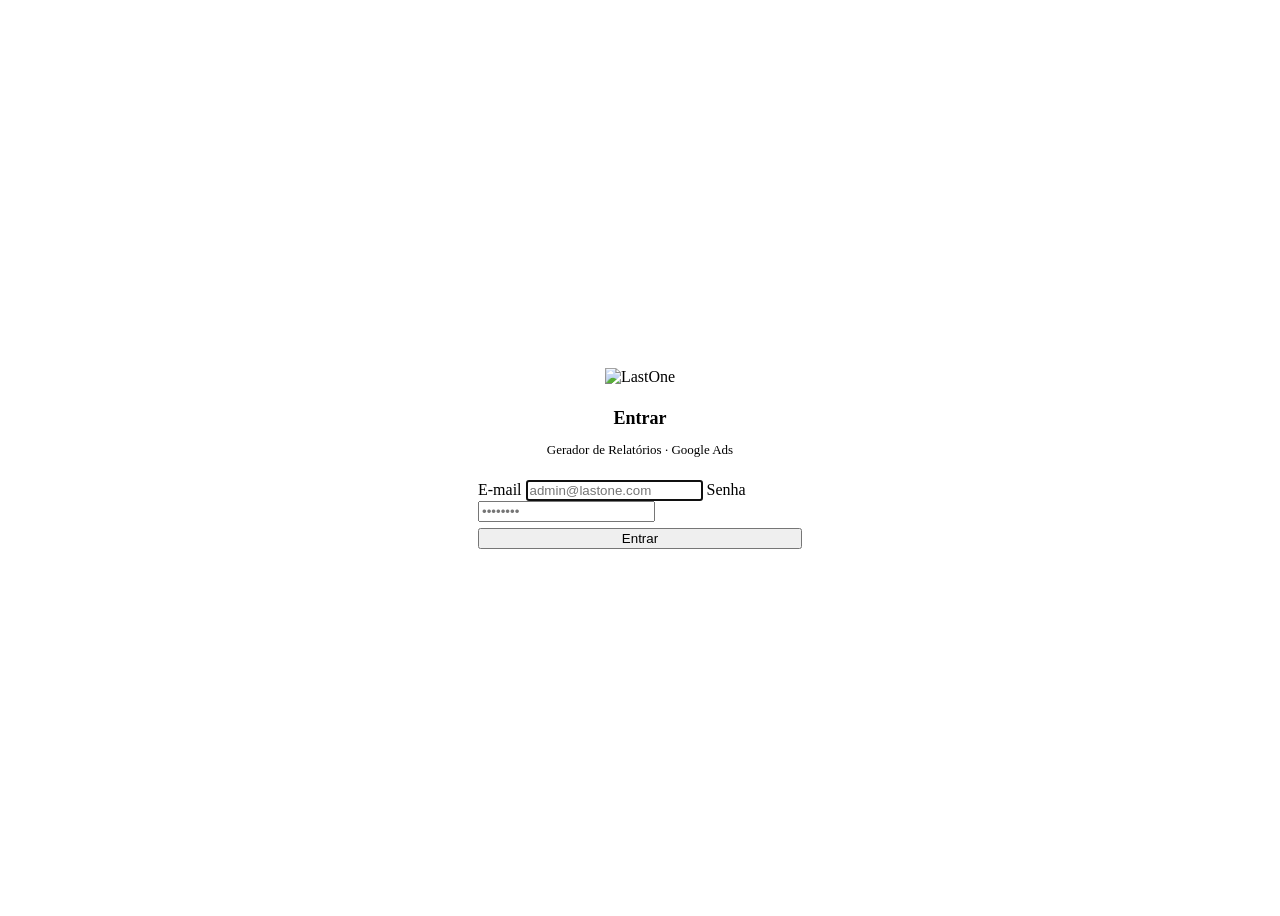
==== public/login.html @ 87d00a43 "Adiciona tela de login (e-mail + senha, usuário admin) Protege todo o app e as APIs com autenticação" ====
<!DOCTYPE html>
<html lang="pt-BR">
<head>
  <meta charset="UTF-8" />
  <meta name="viewport" content="width=device-width, initial-scale=1.0" />
  <title>Entrar · Gerador de Relatórios LastOne</title>
  <link rel="stylesheet" href="/styles.css" />
  <style>
    body { display: flex; align-items: center; justify-content: center; min-height: 100vh; }
    .login-wrap { width: 100%; max-width: 380px; padding: 20px; }
    .login-card { background: var(--paper); border: 1px solid var(--line);
      border-radius: var(--radius); box-shadow: var(--shadow); padding: 30px 28px; }
    .login-logo { text-align: center; margin-bottom: 22px; }
    .login-logo img { height: 40px; }
    .login-card h1 { font-size: 18px; color: var(--forest); text-align: center; margin-bottom: 4px; }
    .login-card .lead { font-size: 13px; color: var(--muted); text-align: center; margin-bottom: 22px; }
    .login-card .field { margin-bottom: 14px; }
    .login-card .btn { width: 100%; justify-content: center; margin-top: 6px; }
    .login-err {
      background: #fdecea; border: 1px solid #f5c6c0; color: var(--danger);
      border-radius: 9px; padding: 10px 12px; font-size: 13px; margin-bottom: 16px; display: none;
    }
    .login-err.show { display: block; }
  </style>
</head>
<body>
  <div class="login-wrap">
    <div class="login-card">
      <div class="login-logo"><img src="/assets/logo.png" alt="LastOne" /></div>
      <h1>Entrar</h1>
      <p class="lead">Gerador de Relatórios · Google Ads</p>

      <div class="login-err" id="err"></div>

      <form id="loginForm">
        <label class="field">
          <span>E-mail</span>
          <input type="email" id="email" placeholder="admin@lastone.com" autocomplete="username" required autofocus />
        </label>
        <label class="field">
          <span>Senha</span>
          <input type="password" id="password" placeholder="••••••••" autocomplete="current-password" required />
        </label>
        <button class="btn btn-forest" id="submitBtn" type="submit">Entrar</button>
      </form>
    </div>
  </div>

  <script>
    const form = document.getElementById('loginForm');
    const errBox = document.getElementById('err');
    const btn = document.getElementById('submitBtn');

    form.addEventListener('submit', async (e) => {
      e.preventDefault();
      errBox.classList.remove('show');
      btn.disabled = true;
      btn.textContent = 'Entrando…';
      try {
        const res = await fetch('/api/login', {
          method: 'POST',
          headers: { 'Content-Type': 'application/json' },
          body: JSON.stringify({
            email: document.getElementById('email').value,
            password: document.getElementById('password').value,
          }),
        });
        if (res.ok) {
          window.location.href = '/';
          return;
        }
        const data = await res.json().catch(() => ({}));
        errBox.textContent = data.error || 'Não foi possível entrar.';
        errBox.classList.add('show');
      } catch {
        errBox.textContent = 'Falha de conexão. Tente novamente.';
        errBox.classList.add('show');
      }
      btn.disabled = false;
      btn.textContent = 'Entrar';
    });
  </script>
</body>
</html>
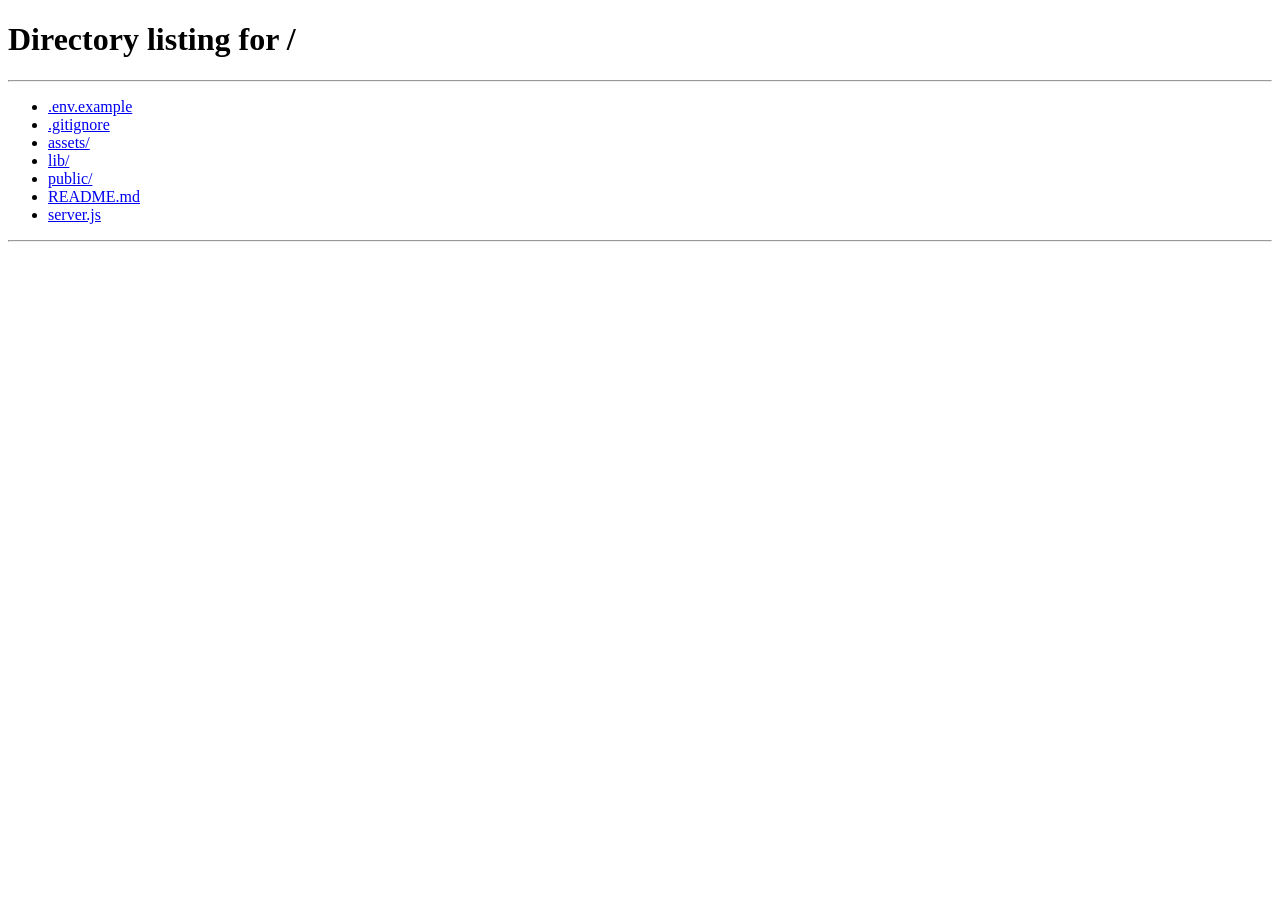
==== commit 8635dfaf: "Rebranding Tráfega + novo painel e remoção do login - Novo dashboard SPA (public/dashboard.html via " ====
--- a/public/login.html
+++ b/public/login.html
@@ -2,83 +2,8 @@
 <html lang="pt-BR">
 <head>
   <meta charset="UTF-8" />
-  <meta name="viewport" content="width=device-width, initial-scale=1.0" />
-  <title>Entrar · Gerador de Relatórios LastOne</title>
-  <link rel="stylesheet" href="/styles.css" />
-  <style>
-    body { display: flex; align-items: center; justify-content: center; min-height: 100vh; }
-    .login-wrap { width: 100%; max-width: 380px; padding: 20px; }
-    .login-card { background: var(--paper); border: 1px solid var(--line);
-      border-radius: var(--radius); box-shadow: var(--shadow); padding: 30px 28px; }
-    .login-logo { text-align: center; margin-bottom: 22px; }
-    .login-logo img { height: 40px; }
-    .login-card h1 { font-size: 18px; color: var(--forest); text-align: center; margin-bottom: 4px; }
-    .login-card .lead { font-size: 13px; color: var(--muted); text-align: center; margin-bottom: 22px; }
-    .login-card .field { margin-bottom: 14px; }
-    .login-card .btn { width: 100%; justify-content: center; margin-top: 6px; }
-    .login-err {
-      background: #fdecea; border: 1px solid #f5c6c0; color: var(--danger);
-      border-radius: 9px; padding: 10px 12px; font-size: 13px; margin-bottom: 16px; display: none;
-    }
-    .login-err.show { display: block; }
-  </style>
+  <meta http-equiv="refresh" content="0; url=/" />
+  <script>window.location.replace('/');</script>
 </head>
-<body>
-  <div class="login-wrap">
-    <div class="login-card">
-      <div class="login-logo"><img src="/assets/logo.png" alt="LastOne" /></div>
-      <h1>Entrar</h1>
-      <p class="lead">Gerador de Relatórios · Google Ads</p>
-
-      <div class="login-err" id="err"></div>
-
-      <form id="loginForm">
-        <label class="field">
-          <span>E-mail</span>
-          <input type="email" id="email" placeholder="admin@lastone.com" autocomplete="username" required autofocus />
-        </label>
-        <label class="field">
-          <span>Senha</span>
-          <input type="password" id="password" placeholder="••••••••" autocomplete="current-password" required />
-        </label>
-        <button class="btn btn-forest" id="submitBtn" type="submit">Entrar</button>
-      </form>
-    </div>
-  </div>
-
-  <script>
-    const form = document.getElementById('loginForm');
-    const errBox = document.getElementById('err');
-    const btn = document.getElementById('submitBtn');
-
-    form.addEventListener('submit', async (e) => {
-      e.preventDefault();
-      errBox.classList.remove('show');
-      btn.disabled = true;
-      btn.textContent = 'Entrando…';
-      try {
-        const res = await fetch('/api/login', {
-          method: 'POST',
-          headers: { 'Content-Type': 'application/json' },
-          body: JSON.stringify({
-            email: document.getElementById('email').value,
-            password: document.getElementById('password').value,
-          }),
-        });
-        if (res.ok) {
-          window.location.href = '/';
-          return;
-        }
-        const data = await res.json().catch(() => ({}));
-        errBox.textContent = data.error || 'Não foi possível entrar.';
-        errBox.classList.add('show');
-      } catch {
-        errBox.textContent = 'Falha de conexão. Tente novamente.';
-        errBox.classList.add('show');
-      }
-      btn.disabled = false;
-      btn.textContent = 'Entrar';
-    });
-  </script>
-</body>
+<body></body>
 </html>
